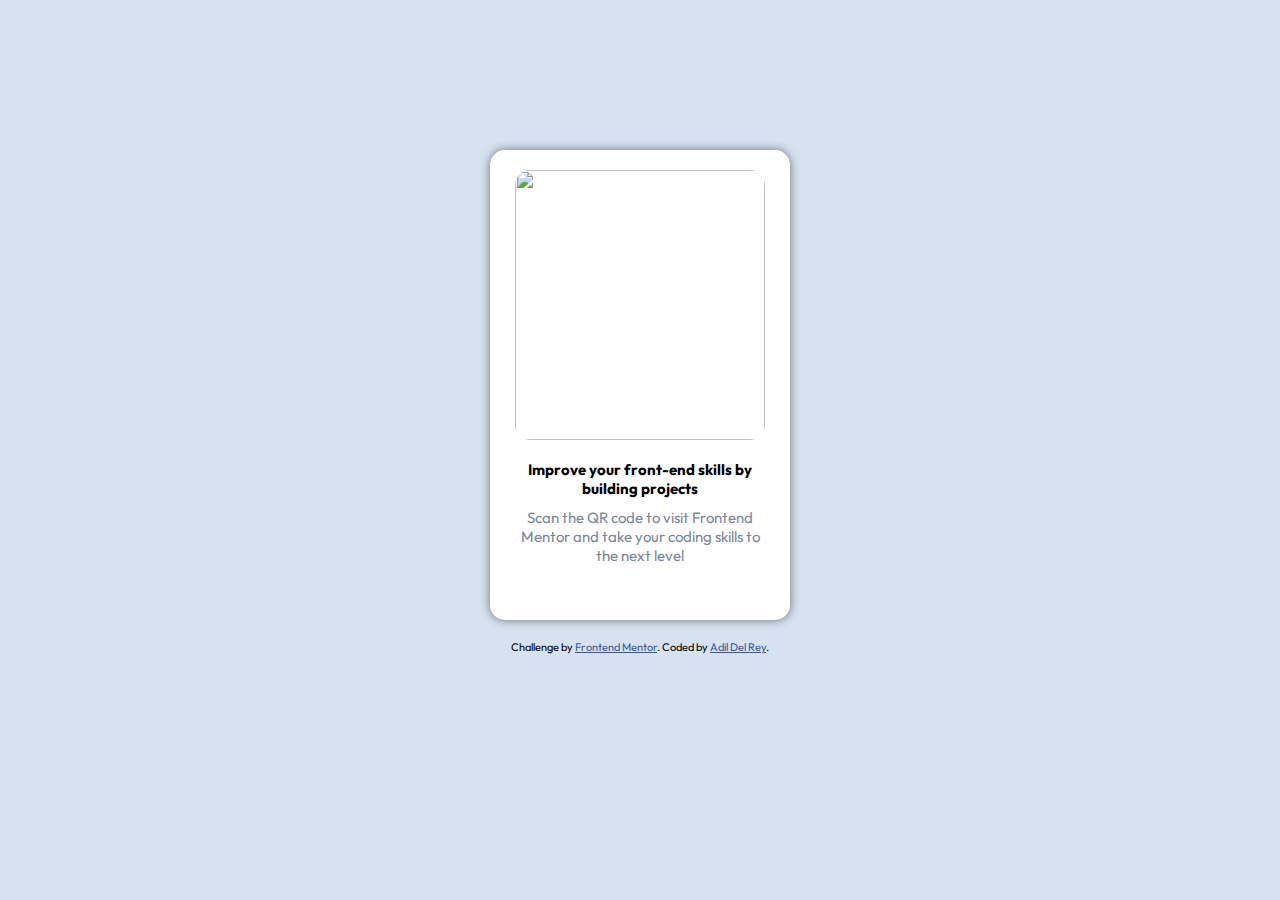
==== html-css-projects/qr-code-component/index.html @ e2a61a62 "Add files via upload" ====
<!DOCTYPE html>
<html lang="en">
<head>
  <meta charset="UTF-8">
  <meta name="viewport" content="width=device-width, initial-scale=1.0">
  <title>Frontend Mentor | QR code component</title>
  <link rel="icon" type="image/png" sizes="32x32" href="./images/favicon-32x32.png">
  <link rel="stylesheet" href="./style.css">
  <link rel="preconnect" href="https://fonts.googleapis.com">
  <link rel="preconnect" href="https://fonts.gstatic.com" crossorigin>
  <link href="https://fonts.googleapis.com/css2?family=Outfit:wght@400;700&display=swap" rel="stylesheet">
  <style>
    .attribution { font-size: 11px; text-align: center; margin-top: 20px; }
    .attribution a { color: hsl(228, 45%, 44%); }
  </style>
</head>
<body>
  <div class="card">
    <div class="qr-code-image">
        <img src="https://raw.githubusercontent.com/adildelrey/QR-code-component/main/images/image-qr-code.png" id="qrcode">
    </div>
    <div class="description">Improve your front-end skills by building projects</div>
    <div class="instructions">Scan the QR code to visit Frontend Mentor and take your coding skills to the next level</div>
  </div>
  <div class="attribution">
    Challenge by <a href="https://www.frontendmentor.io?ref=challenge" target="_blank">Frontend Mentor</a>. 
    Coded by <a href="https://www.frontendmentor.io/profile/adildelrey" target="_blank">Adil Del Rey</a>.
  </div>
</body>
</html>
---- html-css-projects/qr-code-component/style.css ----
body{
    background-color: hsl(212, 45%, 89%);
    font-family: 'Outfit', sans-serif;
    font-size: 15px;
}

.card{
    background-color: hsl(0, 0%, 100%);
    text-align: center;
    width: 300px;
    height: 470px;
    margin: auto;
    margin-top: 150px;
    border-radius: 15px;
    box-shadow: 0 0 10px rgba(0, 0, 0, 0.5);
}

#qrcode{
    width: 250px;
    height: 270px;
    object-fit: cover;
    margin: auto;
    margin-top: 20px;
    margin-bottom: 20px;
    border-radius: 15px;
}

.description{
    font-weight: 700;
    margin: auto;
    display: block;
    width: 250px;
}

.instructions{
    font-size: 15px;
    font-weight: 400;
    margin: auto;
    margin-top: 10px;
    margin-right: 22.5px;
    margin-left: 22.5px;
    display: block;
    color: hsl(220, 15%, 55%);
}
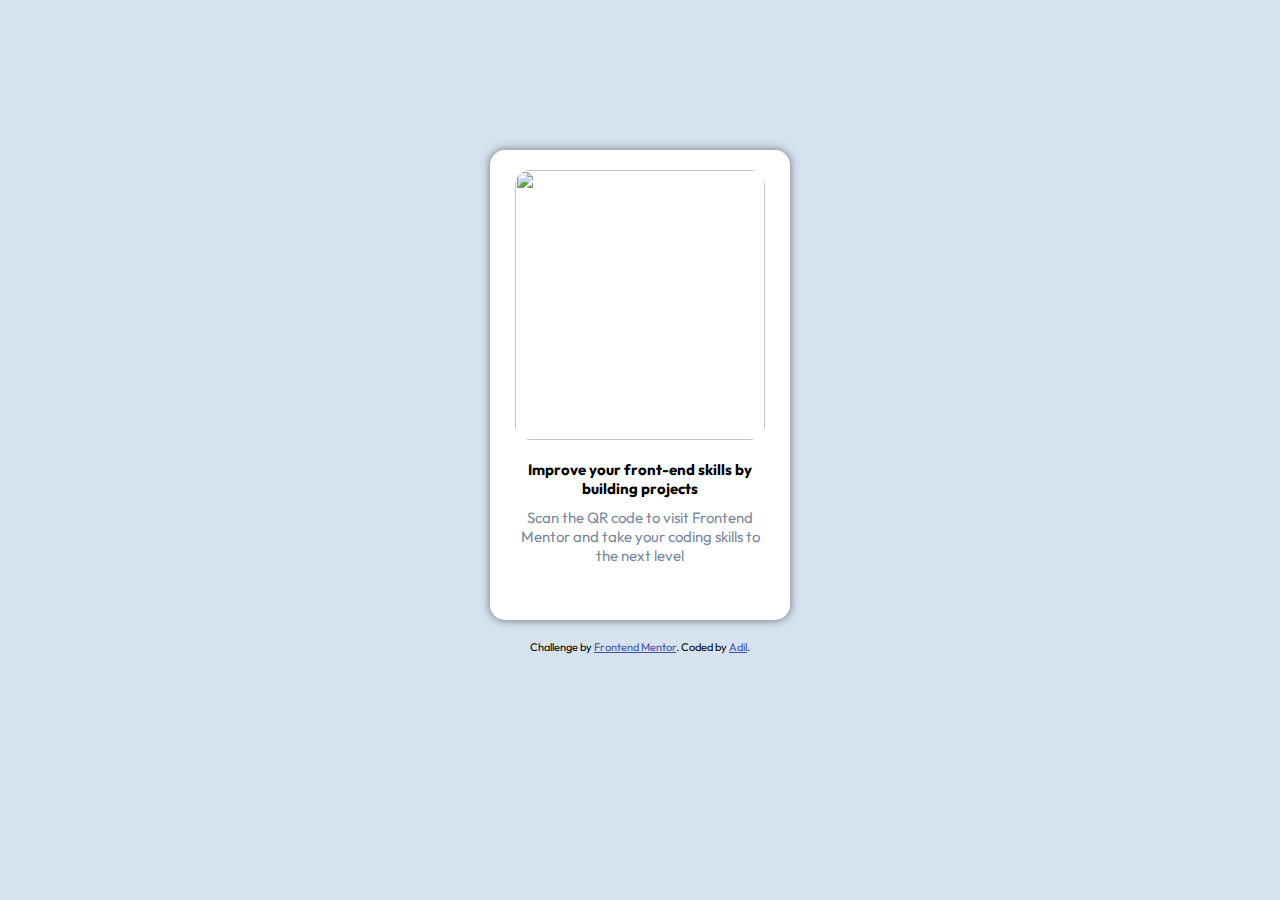
==== commit fda94b20: "Update index.html" ====
--- a/html-css-projects/qr-code-component/index.html
+++ b/html-css-projects/qr-code-component/index.html
@@ -24,7 +24,7 @@
   </div>
   <div class="attribution">
     Challenge by <a href="https://www.frontendmentor.io?ref=challenge" target="_blank">Frontend Mentor</a>. 
-    Coded by <a href="https://www.frontendmentor.io/profile/adildelrey" target="_blank">Adil Del Rey</a>.
+    Coded by <a href="https://github.com/adil-beg" target="_blank">Adil</a>.
   </div>
 </body>
 </html>
